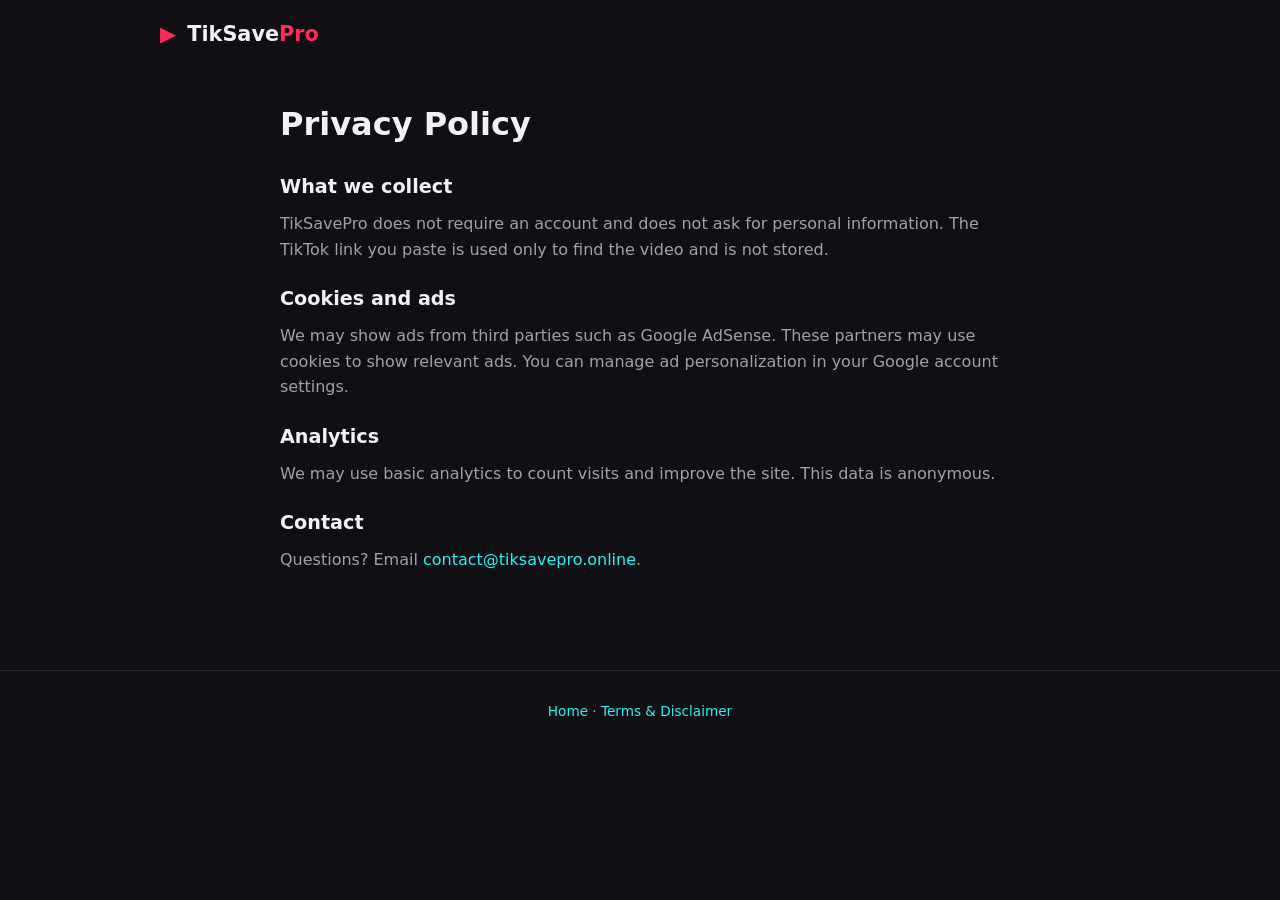
==== privacy.html @ 950e2487 "Add files via upload" ====
<!DOCTYPE html>
<html lang="en">
<head>
  <meta charset="UTF-8">
  <meta name="viewport" content="width=device-width, initial-scale=1.0">
  <title>Privacy Policy – TikSavePro</title>
  <meta name="description" content="Privacy policy for TikSavePro TikTok downloader.">
  <link rel="canonical" href="https://tiksavepro.online/privacy.html">
  <link rel="icon" href="favicon.svg" type="image/svg+xml">
  <link rel="stylesheet" href="style.css">
</head>
<body>
  <header class="topbar"><a href="/" class="logo"><span class="logo-mark">▶</span> TikSave<span>Pro</span></a></header>
  <main class="page">
    <h1>Privacy Policy</h1>

    <h2>What we collect</h2>
    <p>TikSavePro does not require an account and does not ask for personal information. The TikTok link you paste is used only to find the video and is not stored.</p>

    <h2>Cookies and ads</h2>
    <p>We may show ads from third parties such as Google AdSense. These partners may use cookies to show relevant ads. You can manage ad personalization in your Google account settings.</p>

    <h2>Analytics</h2>
    <p>We may use basic analytics to count visits and improve the site. This data is anonymous.</p>

    <h2>Contact</h2>
    <p>Questions? Email <a href="mailto:contact@tiksavepro.online">contact@tiksavepro.online</a>.</p>
  </main>
  <footer class="footer"><p><a href="/">Home</a> · <a href="terms.html">Terms &amp; Disclaimer</a></p></footer>
</body>
</html>
---- style.css ----
* { box-sizing: border-box; margin: 0; padding: 0; }

:root {
  --bg: #0f0f14;
  --panel: #1a1a22;
  --line: #2a2a35;
  --text: #f2f2f5;
  --muted: #a0a0ad;
  --pink: #fe2c55;
  --cyan: #25f4ee;
  --radius: 14px;
}

body {
  font-family: system-ui, -apple-system, "Segoe UI", Roboto, sans-serif;
  background: var(--bg);
  color: var(--text);
  line-height: 1.6;
}

a { color: var(--cyan); text-decoration: none; }

.topbar {
  display: flex; justify-content: space-between; align-items: center;
  max-width: 1000px; margin: 0 auto; padding: 18px 20px;
}
.logo { color: var(--text); font-weight: 800; font-size: 1.3rem; }
.logo span { color: var(--pink); }
.logo-mark { color: var(--cyan); margin-right: 4px; }
.topbar nav a { color: var(--muted); margin-left: 18px; font-size: .95rem; }
.topbar nav a:hover { color: var(--text); }

.hero { max-width: 760px; margin: 0 auto; padding: 50px 20px 30px; text-align: center; }
.hero h1 { font-size: clamp(1.8rem, 5vw, 2.8rem); line-height: 1.2; margin-bottom: 14px; }
.grad {
  background: linear-gradient(90deg, var(--cyan), var(--pink));
  -webkit-background-clip: text; background-clip: text; color: transparent;
}
.sub { color: var(--muted); margin-bottom: 30px; }

.dl-box {
  display: flex; gap: 8px; background: var(--panel);
  border: 1px solid var(--line); border-radius: var(--radius); padding: 8px;
}
.dl-box input {
  flex: 1; min-width: 0; background: transparent; border: 0; outline: 0;
  color: var(--text); font-size: 1rem; padding: 12px;
}

.btn {
  display: inline-block; border: 0; border-radius: 10px; cursor: pointer;
  font-size: .95rem; font-weight: 600; padding: 12px 18px; color: var(--text);
  transition: transform .1s, opacity .2s;
}
.btn:active { transform: scale(.97); }
.btn:disabled { opacity: .6; cursor: wait; }
.btn.primary { background: var(--pink); }
.btn.secondary { background: #2b2b38; }
.btn.ghost { background: transparent; border: 1px solid var(--line); color: var(--muted); }

.status { min-height: 1.6em; margin: 14px 0; color: var(--muted); }
.status.error { color: #ff6b81; }

.result {
  display: flex; gap: 18px; text-align: left; background: var(--panel);
  border: 1px solid var(--line); border-radius: var(--radius); padding: 16px;
}
.cover { width: 140px; aspect-ratio: 9/16; object-fit: cover; border-radius: 10px; background: #000; flex-shrink: 0; }
.info { flex: 1; min-width: 0; }
.info h2 { font-size: 1rem; margin-bottom: 6px; overflow-wrap: anywhere; }
.author { color: var(--muted); margin-bottom: 14px; }
.buttons { display: flex; flex-direction: column; gap: 8px; }
.buttons .btn { text-align: center; }

.hidden { display: none !important; }

.content { max-width: 760px; margin: 0 auto; padding: 30px 20px; }
.content h2 { margin-bottom: 16px; font-size: 1.5rem; }
.steps { padding-left: 20px; }
.steps li { margin-bottom: 10px; color: var(--muted); }
.steps strong { color: var(--text); }

.features { display: grid; grid-template-columns: repeat(auto-fit, minmax(160px, 1fr)); gap: 12px; }
.card { background: var(--panel); border: 1px solid var(--line); border-radius: var(--radius); padding: 16px; }
.card h3 { font-size: 1rem; margin-bottom: 4px; }
.card p { color: var(--muted); font-size: .9rem; }

details { background: var(--panel); border: 1px solid var(--line); border-radius: 10px; padding: 14px 16px; margin-bottom: 10px; }
summary { cursor: pointer; font-weight: 600; }
details p { color: var(--muted); margin-top: 8px; }

.page { max-width: 760px; margin: 0 auto; padding: 30px 20px 60px; }
.page h1 { margin-bottom: 16px; }
.page h2 { margin: 22px 0 8px; font-size: 1.2rem; }
.page p, .page li { color: var(--muted); margin-bottom: 8px; }
.page ul { padding-left: 20px; }

.footer { text-align: center; color: var(--muted); font-size: .85rem; padding: 30px 20px 40px; border-top: 1px solid var(--line); margin-top: 30px; }
.footer p { margin-bottom: 6px; }

@media (max-width: 560px) {
  .dl-box { flex-wrap: wrap; }
  .dl-box input { flex-basis: 100%; }
  .dl-box .btn { flex: 1; }
  .result { flex-direction: column; align-items: center; }
  .cover { width: 160px; }
  .info { width: 100%; text-align: center; }
}
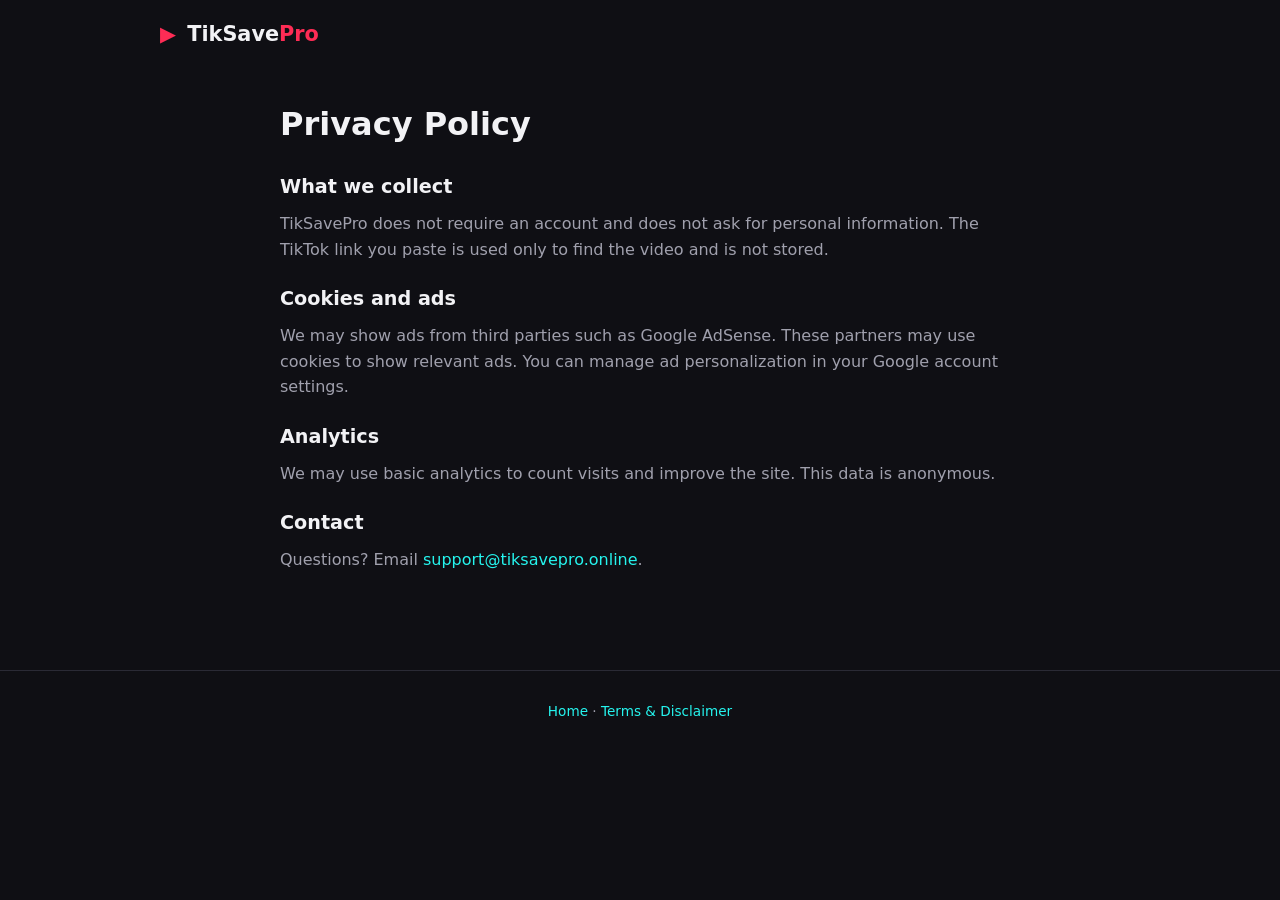
==== commit 8dc2d032: "Update contact email in privacy.html" ====
--- a/privacy.html
+++ b/privacy.html
@@ -24,7 +24,7 @@
     <p>We may use basic analytics to count visits and improve the site. This data is anonymous.</p>
 
     <h2>Contact</h2>
-    <p>Questions? Email <a href="mailto:contact@tiksavepro.online">contact@tiksavepro.online</a>.</p>
+    <p>Questions? Email <a href="mailto: support@tiksavepro.online">support@tiksavepro.online</a>.</p>
   </main>
   <footer class="footer"><p><a href="/">Home</a> · <a href="terms.html">Terms &amp; Disclaimer</a></p></footer>
 </body>
